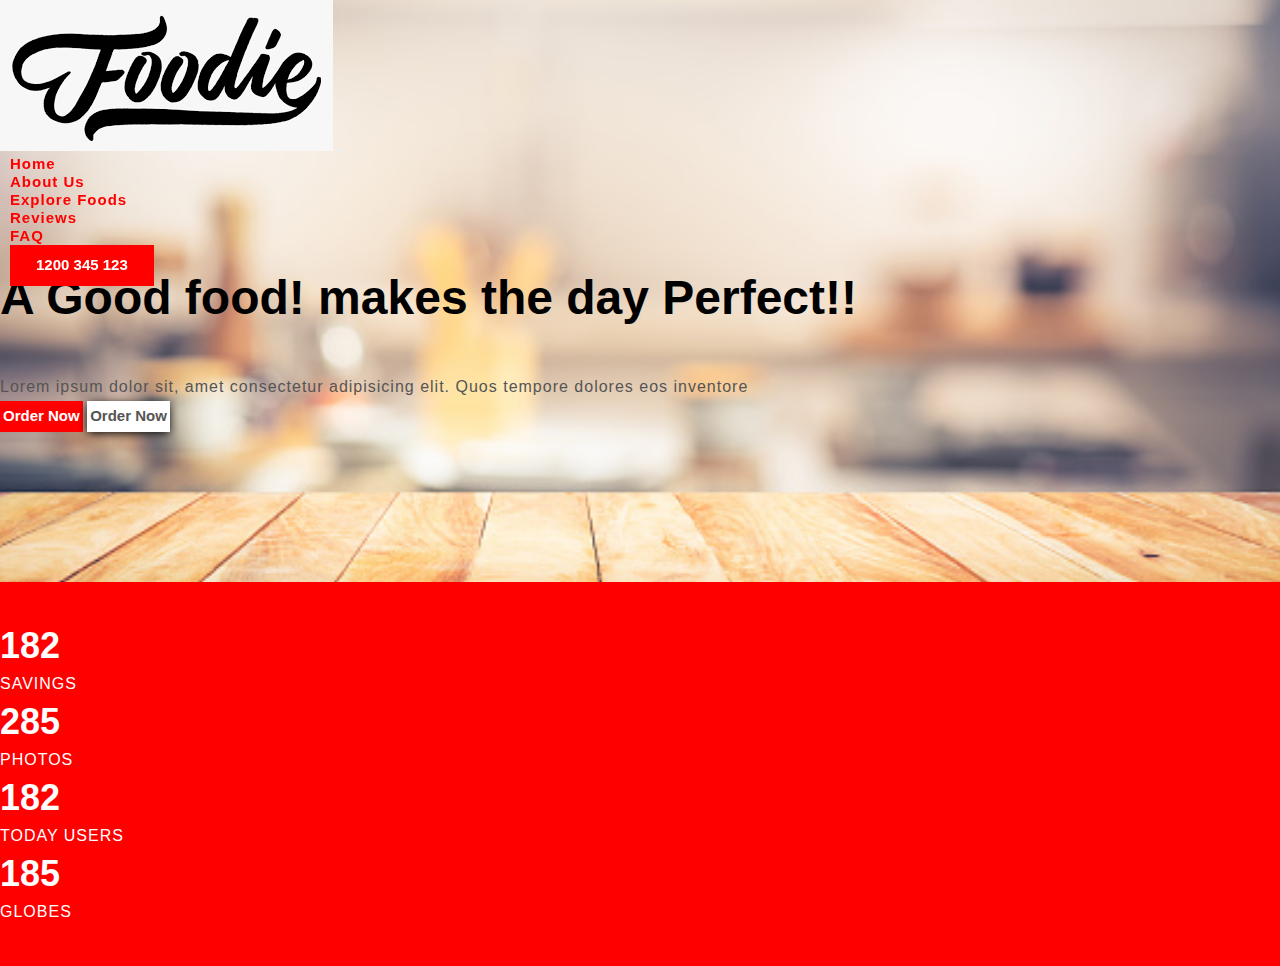
==== Foodies Project/index.html @ de60cb80 "Foodies Web Pg" ====
<!DOCTYPE html>
<html lang="en">

<head>
  <meta charset="UTF-8">
  <meta http-equiv="X-UA-Compatible" content="IE=edge">
  <meta name="viewport" content="width=device-width, initial-scale=1.0">
  <!--Bootstrap CDN-->
  <link href="https://cdn.jsdelivr.net/npm/bootstrap@5.0.2/dist/css/bootstrap.min.css" rel="stylesheet"
    integrity="sha384-EVSTQN3/azprG1Anm3QDgpJLIm9Nao0Yz1ztcQTwFspd3yD65VohhpuuCOmLASjC" crossorigin="anonymous">
  <link rel="stylesheet" href="https://pro.fontawesome.com/releases/v5.10.0/css/all.css"
    integrity="sha384-AYmEC3Yw5cVb3ZcuHtOA93w35dYTsvhLPVnYs9eStHfGJvOvKxVfELGroGkvsg+p" crossorigin="anonymous" />
  <!--only CSS-->
  <link rel="stylesheet" href="./CSS/style.css">
  <link rel="stylesheet" href="./CSS/responsive-style.css">
  <title>Foodies</title>
</head>

<body>
  <!--Header-->
  <header>
    <nav class="navbar navbar-expand-lg navigation-wrap">
      <div class="container">
        <a class="navbar-brand" href="#"><img src="./Images/logo/images.png"></a>
        <button class="navbar-toggler" type="button" data-bs-toggle="collapse" data-bs-target="#navbarText"
          aria-controls="navbarText" aria-expanded="false" aria-label="Toggle navigation">
          <i class="fas fa-stream navbar-toggler-icon"></i>
        </button>
        <div class="collapse navbar-collapse" id="navbarText">
          <ul class="navbar-nav ms-auto mb-2 mb-1g-0">
            <li class="nav-item">
              <a class="nav-link active" aria-current="page" href="#home">Home</a>
            </li>
            <li class="nav-item">
              <a class="nav-link" href="#About">About Us</a>
            </li>
            <li class="nav-item">
              <a class="nav-link" href="#">Explore Foods</a>
            </li>
            <li class="nav-item">
              <a class="nav-link" href="#testimonial">Reviews</a>
            </li>
            <li class="nav-item">
              <a class="nav-link" href="#FAQ">FAQ</a>
            </li>
            <li><button class="main-btn">1200 345 123</button></li>
          </ul>
        </div>
      </div>
    </nav>
  </header>

  <!--section 1 top-banner-->
  <section id="home">
    <div class="container-fluid px-0 top-banner">
      <div class="container">
        <div class="row">
          <div class="col-lg-5 col-md-6">
            <h1>A Good food! makes the day Perfect!!</h1>
            <p>Lorem ipsum dolor sit, amet consectetur adipisicing elit. Quos tempore dolores eos inventore</p>
            <div class="mt-4">
              <button class="main-btn">Order now <i class="fas fa-shopping-bag ps-3"></i></button>
              <button class="white-btn ms-lg-4 mt-lg-0 mt-4">Order now<i class="fas fa-angle-right ps-3"></i></button>
            </div>
          </div>
        </div>
      </div>
    </div>
  </section>

  <!--Section-2 Counter-->
  <section id="counter">
    <section class="counter-section">
      <div class="container">
        <div class="row text-center">
          <div class="col-md-3 mb-lg-0 mb-md-0 mb-5">
            <h2>
              <span id="count1"></span>
            </h2>
            <p>SAVINGS</p>
          </div>

          <div class="col-md-3 mb-lg-0 mb-md-0 mb-5">
            <h2>
              <span id="count2"></span>
            </h2>
            <p>PHOTOS</p>
          </div>

          <div class="col-md-3 mb-lg-0 mb-md-0 mb-5">
            <h2>
              <span id="count3"></span>
            </h2>
            <p>TODAY USERS</p>
          </div>

          <div class="col-md-3 mb-lg-0 mb-md-0 mb-5">
            <h2>
              <span id="count4"></span>
            </h2>
            <p>GLOBES</p>
          </div>
        </div>
      </div>
    </section>
  </section>
  <!--JS Libraries-->
  <script src="https://cdn.jsdelivr.net/npm/@popperjs/core@2.9.2/dist/umd/popper.min.js"
    integrity="sha384-IQsoLXl5PILFhosVNubq5LC7Qb9DXgDA9i+tQ8Zj3iwWAwPtgFTxbJ8NT4GN1R8p"
    crossorigin="anonymous"></script>
  <script src="https://cdn.jsdelivr.net/npm/bootstrap@5.0.2/dist/js/bootstrap.min.js"
    integrity="sha384-cVKIPhGWiC2Al4u+LWgxfKTRIcfu0JTxR+EQDz/bgldoEyl4H0zUF0QKbrJ0EcQF"
    crossorigin="anonymous"></script>

  <!--Own JS-->
  <script src="./JS/main.js"></script>

</body>

</html>
---- Foodies Project/CSS/style.css ----
@import url('https://fonts.googleapis.com/css2?family=Lobster&display=swap');

*,
*:after,
*:before {
    -webkit-box-sizing: border-box;
    box-sizing: border-box;
    margin: 0;
    padding: 0;
}

:active,
:hover,
:focus {
    outline: 0 !important;
    outline-offset: 0;
}

a,
a:hover {
    text-decoration: none;
}

a:hover {
    color: red !important;
}

ul,
ol {
    margin: 0;
    padding: 0;
}

/***********Variable Define**********/
:root {
    --primary-color: Red;
    --secondary-color: Black;
    --third-color: orange;
    --white-color: white;
    --text-color: #555;
    --text-gray: #999;
    --black-color: black;
    --primary-font: 'Roboto', sans-serif;
    --secondary-font: 'Quicksand', sans-serif;
}

html {
    scroll-behavior: smooth;
}

body {
    font-family: var(--primary-font);
    font-size: 100%;
    font-weight: 400;
}

/*********Custom Scrollbar**********/

::-webkit-scrollbar {
    width: 0.625rem;
}

::-webkit-scrollbar-track {
    background: var(--white-color);
}

::-webkit-scrollbar-thumb {
    background: var(--primary-color);
}

/********Custom CSS Design******/

h1 {
    font-size: 3rem;
    font-weight: 900;
    margin-bottom: 3rem;
    color: var(--secondary-color);
}

h2 {
    font-weight: 700;
    font-size: 2.25rem;
    text-transform: capitalize;
    font-family: var(--secondary-font);
    color: var(--secondary-color);
    line-height: 3rem;
}

h4 {
    color: var(--secondary-color);
    font-family: var(--secondary-font);
    text-transform: capitalize;
    font-size: 10px;
    font-weight: 800;
    margin-bottom: 0.5rem;
}

h5 {
    color: var(--primary-color);
    text-transform: capitalize;
    font-family: var(--secondary-font);
    font-size: 1rem;
    font-weight: 700;
    margin-bottom: 0.5rem;
}

p {
    font-size: 1rem;
    color: var(--text-color);
    font-weight: 400;
    line-height: 1.75rem;
    letter-spacing: 1px;
}


.main-btn {
    display: inline-block;
    padding: -.625rem 1.875rem;
    line-height: 1.56rem;
    background-color: var(--primary-color);
    border: 0.1875rem solid var(--primary-color);
    color: var(--white-color);
    font-size: 0.9375rem;
    font-weight: 600;
    text-transform: capitalize;
    box-shadow: 0px 2px 10px -1px rgb(0, 0, 0,);
    -webkit-transition: all .4s ease-out 0s;
    -o-transition: all .4s ease-out 0s;
    -moz-transition: all .4s ease-out 0s;
    transition: all .4s ease-out 0s;
}

.main-btn:hover {
    background-color: transparent;
    color: var(--primary-color);
}

.white-btn {
    display: inline-block;
    padding: -.625rem 1.875rem;
    line-height: 1.56rem;
    background-color: var(--white-color);
    border: 0.1875rem solid var(--white-color);
    color: var(--text-color);
    font-size: 0.9375rem;
    font-weight: 600;
    text-transform: capitalize;
    box-shadow: 0px 2px 10px -1px rgb(0, 0, 0);
    -webkit-transition: all .4s ease-out 0s;
    -o-transition: all .4s ease-out 0s;
    -moz-transition: all .4s ease-out 0s;
    transition: all .4s ease-out 0s;
}

.white-btn:hover {
    background-color: transparent;
    color: var(--primary-color);
    border-color: var(--primary-color);
}

.wrapper {
    padding-top: 0.25rem;
    padding-bottom: 0.25rem;
}

.text-content {
    width: 70%;
    margin: auto;
}

.counter-section h2,
.transitional-section h2,
.book-food-text h2 {
    color: var(--white-color);
}

/********* Header  Styling ***********/
.navigation-wrap{
    position: fixed;
    width: 100%;
    left: 0;
    z-index: 1000;
    -webkit-transition: all .4s ease-out 0s;
    transition: all .3s ease-out 0s;
}

.navigation-wrap .nav-item{
    padding: 0 0.625rem;
    transition: all 1ms linear;
}

.navbar-toggler:focus{
    outline:unset;
    border: unset;
    box-shadow: none;
}

.nav-link{
    font-size: 0.9375rem;
    font-weight: 600;
    text-transform: capitalize;
    color: var(--primary-color);
    letter-spacing: 1px;
}

.nav-link :hover{
    color: blue;
}

.navigation-wrap .main-btn{
    padding: 0.3125rem 1.4375rem;
    box-shadow: none;
    margin-left: 0.625rem;
}

/**********Navbar styling on Scroll*********/

.navigation-wrap.scroll-on{
    position: fixed;
    top: 0;
    left: 0;
    width: 100%;
    background-color:var(--white-color);
    box-shadow: 0 0.125rem 1.75rem 0 rgb(0, 0, 0,0.4);
    transition:all .15s ease-in-out 0s;
}

/*** Top Banner Design *****/

.top-banner{
    width: 100%;
    background: url(../Images/bg/homepgBG.jpg) no-repeat center;
    background-size: cover;
    padding: 16.875rem 0 9.375rem;
}

/*** COUNTER DESIGN ****/

.counter-section{
    background-color:var(--primary-color);
    padding: 2.5rem 0;
}

.counter-section p{
    color: var(--white-color);
    text-transform: uppercase;
}
---- Foodies Project/CSS/responsive-style.css ----
@media (max-width:1024px){

    /* about section */
}

@media (max-width:991px) {
    /*Custom Classes*/
.text-content{
    width:100%;
} 

/*nav brand*/
.navigation-wrap .navbar-brand img{
    height: 3.8125rem;
}
.navigation-wrap{
    text-align: center;
    background-color: var(--white-color);
}

.navigation-wrap .nav-link{
    line-height: 1.875rem;
}

/* banner design */
.top-banner {
    padding: 9.375rem 0 9.375rem;
}
}

@media(max-width:767px){

    /*Custom Css*/
    h1{
        font-size:2.8rem;
    }

    h2{
        font-size: 2rem;
        line-height: 2.0625rem;
    }

    /*Top banner*/
    .top-banner{
        padding:10.875rem 0 9.375rem;
    }
}
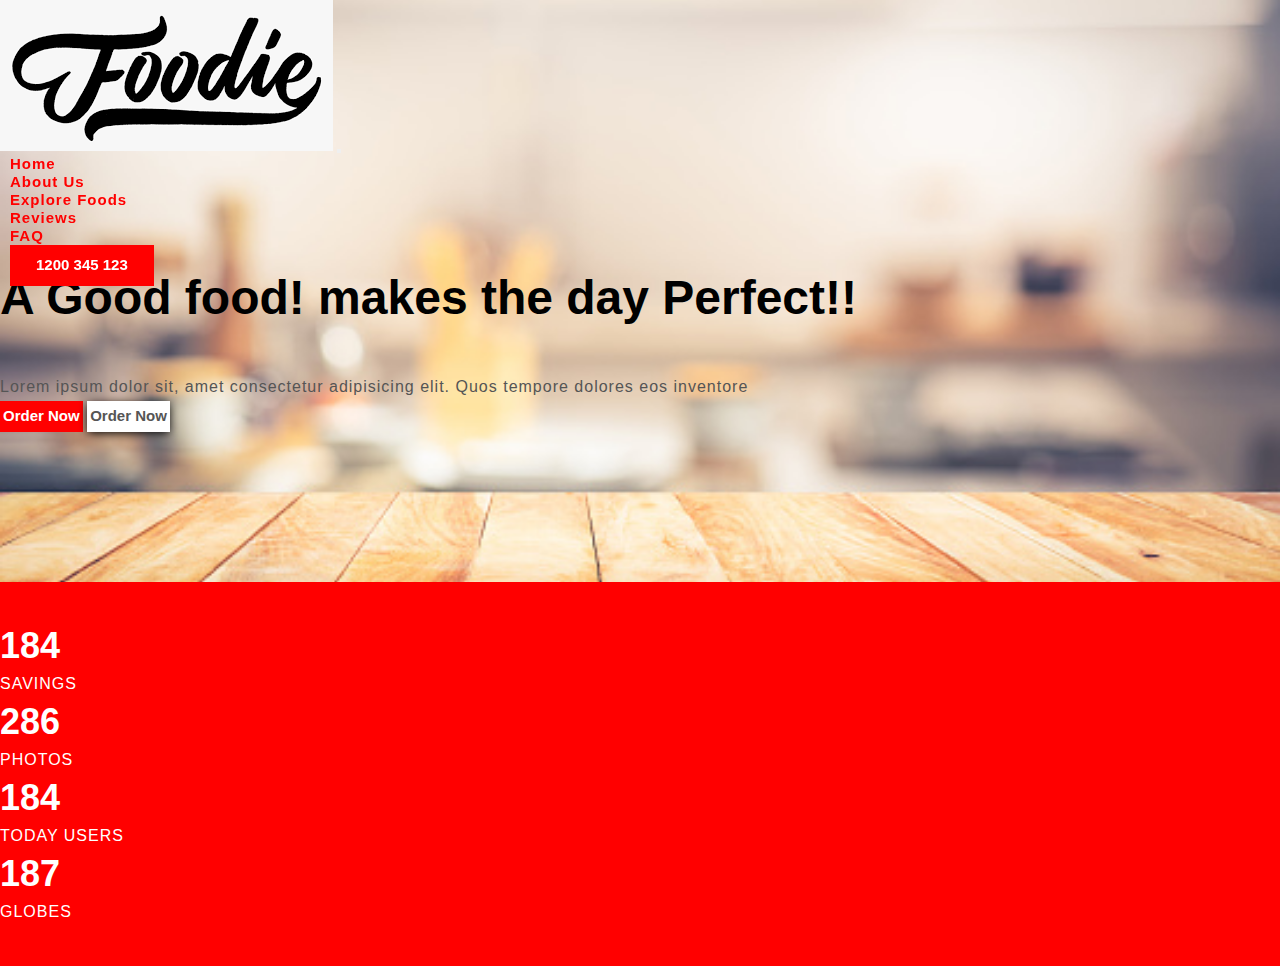
==== commit 9bb25f15: "foodies project folder added." ====
--- a/Foodies Project/index.html
+++ b/Foodies Project/index.html
@@ -1,120 +1,120 @@
-<!DOCTYPE html>
-<html lang="en">
-
-<head>
-  <meta charset="UTF-8">
-  <meta http-equiv="X-UA-Compatible" content="IE=edge">
-  <meta name="viewport" content="width=device-width, initial-scale=1.0">
-  <!--Bootstrap CDN-->
-  <link href="https://cdn.jsdelivr.net/npm/bootstrap@5.0.2/dist/css/bootstrap.min.css" rel="stylesheet"
-    integrity="sha384-EVSTQN3/azprG1Anm3QDgpJLIm9Nao0Yz1ztcQTwFspd3yD65VohhpuuCOmLASjC" crossorigin="anonymous">
-  <link rel="stylesheet" href="https://pro.fontawesome.com/releases/v5.10.0/css/all.css"
-    integrity="sha384-AYmEC3Yw5cVb3ZcuHtOA93w35dYTsvhLPVnYs9eStHfGJvOvKxVfELGroGkvsg+p" crossorigin="anonymous" />
-  <!--only CSS-->
-  <link rel="stylesheet" href="./CSS/style.css">
-  <link rel="stylesheet" href="./CSS/responsive-style.css">
-  <title>Foodies</title>
-</head>
-
-<body>
-  <!--Header-->
-  <header>
-    <nav class="navbar navbar-expand-lg navigation-wrap">
-      <div class="container">
-        <a class="navbar-brand" href="#"><img src="./Images/logo/images.png"></a>
-        <button class="navbar-toggler" type="button" data-bs-toggle="collapse" data-bs-target="#navbarText"
-          aria-controls="navbarText" aria-expanded="false" aria-label="Toggle navigation">
-          <i class="fas fa-stream navbar-toggler-icon"></i>
-        </button>
-        <div class="collapse navbar-collapse" id="navbarText">
-          <ul class="navbar-nav ms-auto mb-2 mb-1g-0">
-            <li class="nav-item">
-              <a class="nav-link active" aria-current="page" href="#home">Home</a>
-            </li>
-            <li class="nav-item">
-              <a class="nav-link" href="#About">About Us</a>
-            </li>
-            <li class="nav-item">
-              <a class="nav-link" href="#">Explore Foods</a>
-            </li>
-            <li class="nav-item">
-              <a class="nav-link" href="#testimonial">Reviews</a>
-            </li>
-            <li class="nav-item">
-              <a class="nav-link" href="#FAQ">FAQ</a>
-            </li>
-            <li><button class="main-btn">1200 345 123</button></li>
-          </ul>
-        </div>
-      </div>
-    </nav>
-  </header>
-
-  <!--section 1 top-banner-->
-  <section id="home">
-    <div class="container-fluid px-0 top-banner">
-      <div class="container">
-        <div class="row">
-          <div class="col-lg-5 col-md-6">
-            <h1>A Good food! makes the day Perfect!!</h1>
-            <p>Lorem ipsum dolor sit, amet consectetur adipisicing elit. Quos tempore dolores eos inventore</p>
-            <div class="mt-4">
-              <button class="main-btn">Order now <i class="fas fa-shopping-bag ps-3"></i></button>
-              <button class="white-btn ms-lg-4 mt-lg-0 mt-4">Order now<i class="fas fa-angle-right ps-3"></i></button>
-            </div>
-          </div>
-        </div>
-      </div>
-    </div>
-  </section>
-
-  <!--Section-2 Counter-->
-  <section id="counter">
-    <section class="counter-section">
-      <div class="container">
-        <div class="row text-center">
-          <div class="col-md-3 mb-lg-0 mb-md-0 mb-5">
-            <h2>
-              <span id="count1"></span>
-            </h2>
-            <p>SAVINGS</p>
-          </div>
-
-          <div class="col-md-3 mb-lg-0 mb-md-0 mb-5">
-            <h2>
-              <span id="count2"></span>
-            </h2>
-            <p>PHOTOS</p>
-          </div>
-
-          <div class="col-md-3 mb-lg-0 mb-md-0 mb-5">
-            <h2>
-              <span id="count3"></span>
-            </h2>
-            <p>TODAY USERS</p>
-          </div>
-
-          <div class="col-md-3 mb-lg-0 mb-md-0 mb-5">
-            <h2>
-              <span id="count4"></span>
-            </h2>
-            <p>GLOBES</p>
-          </div>
-        </div>
-      </div>
-    </section>
-  </section>
-  <!--JS Libraries-->
-  <script src="https://cdn.jsdelivr.net/npm/@popperjs/core@2.9.2/dist/umd/popper.min.js"
-    integrity="sha384-IQsoLXl5PILFhosVNubq5LC7Qb9DXgDA9i+tQ8Zj3iwWAwPtgFTxbJ8NT4GN1R8p"
-    crossorigin="anonymous"></script>
-  <script src="https://cdn.jsdelivr.net/npm/bootstrap@5.0.2/dist/js/bootstrap.min.js"
-    integrity="sha384-cVKIPhGWiC2Al4u+LWgxfKTRIcfu0JTxR+EQDz/bgldoEyl4H0zUF0QKbrJ0EcQF"
-    crossorigin="anonymous"></script>
-
-  <!--Own JS-->
-  <script src="./JS/main.js"></script>
-
-</body>
-
+<!DOCTYPE html>
+<html lang="en">
+
+<head>
+  <meta charset="UTF-8">
+  <meta http-equiv="X-UA-Compatible" content="IE=edge">
+  <meta name="viewport" content="width=device-width, initial-scale=1.0">
+  <!--Bootstrap CDN-->
+  <link href="https://cdn.jsdelivr.net/npm/bootstrap@5.0.2/dist/css/bootstrap.min.css" rel="stylesheet"
+    integrity="sha384-EVSTQN3/azprG1Anm3QDgpJLIm9Nao0Yz1ztcQTwFspd3yD65VohhpuuCOmLASjC" crossorigin="anonymous">
+  <link rel="stylesheet" href="https://pro.fontawesome.com/releases/v5.10.0/css/all.css"
+    integrity="sha384-AYmEC3Yw5cVb3ZcuHtOA93w35dYTsvhLPVnYs9eStHfGJvOvKxVfELGroGkvsg+p" crossorigin="anonymous" />
+  <!--only CSS-->
+  <link rel="stylesheet" href="./CSS/style.css">
+  <link rel="stylesheet" href="./CSS/responsive-style.css">
+  <title>Foodies</title>
+</head>
+
+<body>
+  <!--Header-->
+  <header>
+    <nav class="navbar navbar-expand-lg navigation-wrap">
+      <div class="container">
+        <a class="navbar-brand" href="#"><img src="./Images/logo/images.png"></a>
+        <button class="navbar-toggler" type="button" data-bs-toggle="collapse" data-bs-target="#navbarText"
+          aria-controls="navbarText" aria-expanded="false" aria-label="Toggle navigation">
+          <i class="fas fa-stream navbar-toggler-icon"></i>
+        </button>
+        <div class="collapse navbar-collapse" id="navbarText">
+          <ul class="navbar-nav ms-auto mb-2 mb-1g-0">
+            <li class="nav-item">
+              <a class="nav-link active" aria-current="page" href="#home">Home</a>
+            </li>
+            <li class="nav-item">
+              <a class="nav-link" href="#About">About Us</a>
+            </li>
+            <li class="nav-item">
+              <a class="nav-link" href="#">Explore Foods</a>
+            </li>
+            <li class="nav-item">
+              <a class="nav-link" href="#testimonial">Reviews</a>
+            </li>
+            <li class="nav-item">
+              <a class="nav-link" href="#FAQ">FAQ</a>
+            </li>
+            <li><button class="main-btn">1200 345 123</button></li>
+          </ul>
+        </div>
+      </div>
+    </nav>
+  </header>
+
+  <!--section 1 top-banner-->
+  <section id="home">
+    <div class="container-fluid px-0 top-banner">
+      <div class="container">
+        <div class="row">
+          <div class="col-lg-5 col-md-6">
+            <h1>A Good food! makes the day Perfect!!</h1>
+            <p>Lorem ipsum dolor sit, amet consectetur adipisicing elit. Quos tempore dolores eos inventore</p>
+            <div class="mt-4">
+              <button class="main-btn">Order now <i class="fas fa-shopping-bag ps-3"></i></button>
+              <button class="white-btn ms-lg-4 mt-lg-0 mt-4">Order now<i class="fas fa-angle-right ps-3"></i></button>
+            </div>
+          </div>
+        </div>
+      </div>
+    </div>
+  </section>
+
+  <!--Section-2 Counter-->
+  <section id="counter">
+    <section class="counter-section">
+      <div class="container">
+        <div class="row text-center">
+          <div class="col-md-3 mb-lg-0 mb-md-0 mb-5">
+            <h2>
+              <span id="count1"></span>
+            </h2>
+            <p>SAVINGS</p>
+          </div>
+
+          <div class="col-md-3 mb-lg-0 mb-md-0 mb-5">
+            <h2>
+              <span id="count2"></span>
+            </h2>
+            <p>PHOTOS</p>
+          </div>
+
+          <div class="col-md-3 mb-lg-0 mb-md-0 mb-5">
+            <h2>
+              <span id="count3"></span>
+            </h2>
+            <p>TODAY USERS</p>
+          </div>
+
+          <div class="col-md-3 mb-lg-0 mb-md-0 mb-5">
+            <h2>
+              <span id="count4"></span>
+            </h2>
+            <p>GLOBES</p>
+          </div>
+        </div>
+      </div>
+    </section>
+  </section>
+  <!--JS Libraries-->
+  <script src="https://cdn.jsdelivr.net/npm/@popperjs/core@2.9.2/dist/umd/popper.min.js"
+    integrity="sha384-IQsoLXl5PILFhosVNubq5LC7Qb9DXgDA9i+tQ8Zj3iwWAwPtgFTxbJ8NT4GN1R8p"
+    crossorigin="anonymous"></script>
+  <script src="https://cdn.jsdelivr.net/npm/bootstrap@5.0.2/dist/js/bootstrap.min.js"
+    integrity="sha384-cVKIPhGWiC2Al4u+LWgxfKTRIcfu0JTxR+EQDz/bgldoEyl4H0zUF0QKbrJ0EcQF"
+    crossorigin="anonymous"></script>
+
+  <!--Own JS-->
+  <script src="./JS/main.js"></script>
+
+</body>
+
 </html>--- a/Foodies Project/CSS/style.css
+++ b/Foodies Project/CSS/style.css
@@ -1,247 +1,247 @@
-@import url('https://fonts.googleapis.com/css2?family=Lobster&display=swap');
-
-*,
-*:after,
-*:before {
-    -webkit-box-sizing: border-box;
-    box-sizing: border-box;
-    margin: 0;
-    padding: 0;
-}
-
-:active,
-:hover,
-:focus {
-    outline: 0 !important;
-    outline-offset: 0;
-}
-
-a,
-a:hover {
-    text-decoration: none;
-}
-
-a:hover {
-    color: red !important;
-}
-
-ul,
-ol {
-    margin: 0;
-    padding: 0;
-}
-
-/***********Variable Define**********/
-:root {
-    --primary-color: Red;
-    --secondary-color: Black;
-    --third-color: orange;
-    --white-color: white;
-    --text-color: #555;
-    --text-gray: #999;
-    --black-color: black;
-    --primary-font: 'Roboto', sans-serif;
-    --secondary-font: 'Quicksand', sans-serif;
-}
-
-html {
-    scroll-behavior: smooth;
-}
-
-body {
-    font-family: var(--primary-font);
-    font-size: 100%;
-    font-weight: 400;
-}
-
-/*********Custom Scrollbar**********/
-
-::-webkit-scrollbar {
-    width: 0.625rem;
-}
-
-::-webkit-scrollbar-track {
-    background: var(--white-color);
-}
-
-::-webkit-scrollbar-thumb {
-    background: var(--primary-color);
-}
-
-/********Custom CSS Design******/
-
-h1 {
-    font-size: 3rem;
-    font-weight: 900;
-    margin-bottom: 3rem;
-    color: var(--secondary-color);
-}
-
-h2 {
-    font-weight: 700;
-    font-size: 2.25rem;
-    text-transform: capitalize;
-    font-family: var(--secondary-font);
-    color: var(--secondary-color);
-    line-height: 3rem;
-}
-
-h4 {
-    color: var(--secondary-color);
-    font-family: var(--secondary-font);
-    text-transform: capitalize;
-    font-size: 10px;
-    font-weight: 800;
-    margin-bottom: 0.5rem;
-}
-
-h5 {
-    color: var(--primary-color);
-    text-transform: capitalize;
-    font-family: var(--secondary-font);
-    font-size: 1rem;
-    font-weight: 700;
-    margin-bottom: 0.5rem;
-}
-
-p {
-    font-size: 1rem;
-    color: var(--text-color);
-    font-weight: 400;
-    line-height: 1.75rem;
-    letter-spacing: 1px;
-}
-
-
-.main-btn {
-    display: inline-block;
-    padding: -.625rem 1.875rem;
-    line-height: 1.56rem;
-    background-color: var(--primary-color);
-    border: 0.1875rem solid var(--primary-color);
-    color: var(--white-color);
-    font-size: 0.9375rem;
-    font-weight: 600;
-    text-transform: capitalize;
-    box-shadow: 0px 2px 10px -1px rgb(0, 0, 0,);
-    -webkit-transition: all .4s ease-out 0s;
-    -o-transition: all .4s ease-out 0s;
-    -moz-transition: all .4s ease-out 0s;
-    transition: all .4s ease-out 0s;
-}
-
-.main-btn:hover {
-    background-color: transparent;
-    color: var(--primary-color);
-}
-
-.white-btn {
-    display: inline-block;
-    padding: -.625rem 1.875rem;
-    line-height: 1.56rem;
-    background-color: var(--white-color);
-    border: 0.1875rem solid var(--white-color);
-    color: var(--text-color);
-    font-size: 0.9375rem;
-    font-weight: 600;
-    text-transform: capitalize;
-    box-shadow: 0px 2px 10px -1px rgb(0, 0, 0);
-    -webkit-transition: all .4s ease-out 0s;
-    -o-transition: all .4s ease-out 0s;
-    -moz-transition: all .4s ease-out 0s;
-    transition: all .4s ease-out 0s;
-}
-
-.white-btn:hover {
-    background-color: transparent;
-    color: var(--primary-color);
-    border-color: var(--primary-color);
-}
-
-.wrapper {
-    padding-top: 0.25rem;
-    padding-bottom: 0.25rem;
-}
-
-.text-content {
-    width: 70%;
-    margin: auto;
-}
-
-.counter-section h2,
-.transitional-section h2,
-.book-food-text h2 {
-    color: var(--white-color);
-}
-
-/********* Header  Styling ***********/
-.navigation-wrap{
-    position: fixed;
-    width: 100%;
-    left: 0;
-    z-index: 1000;
-    -webkit-transition: all .4s ease-out 0s;
-    transition: all .3s ease-out 0s;
-}
-
-.navigation-wrap .nav-item{
-    padding: 0 0.625rem;
-    transition: all 1ms linear;
-}
-
-.navbar-toggler:focus{
-    outline:unset;
-    border: unset;
-    box-shadow: none;
-}
-
-.nav-link{
-    font-size: 0.9375rem;
-    font-weight: 600;
-    text-transform: capitalize;
-    color: var(--primary-color);
-    letter-spacing: 1px;
-}
-
-.nav-link :hover{
-    color: blue;
-}
-
-.navigation-wrap .main-btn{
-    padding: 0.3125rem 1.4375rem;
-    box-shadow: none;
-    margin-left: 0.625rem;
-}
-
-/**********Navbar styling on Scroll*********/
-
-.navigation-wrap.scroll-on{
-    position: fixed;
-    top: 0;
-    left: 0;
-    width: 100%;
-    background-color:var(--white-color);
-    box-shadow: 0 0.125rem 1.75rem 0 rgb(0, 0, 0,0.4);
-    transition:all .15s ease-in-out 0s;
-}
-
-/*** Top Banner Design *****/
-
-.top-banner{
-    width: 100%;
-    background: url(../Images/bg/homepgBG.jpg) no-repeat center;
-    background-size: cover;
-    padding: 16.875rem 0 9.375rem;
-}
-
-/*** COUNTER DESIGN ****/
-
-.counter-section{
-    background-color:var(--primary-color);
-    padding: 2.5rem 0;
-}
-
-.counter-section p{
-    color: var(--white-color);
-    text-transform: uppercase;
+@import url('https://fonts.googleapis.com/css2?family=Lobster&display=swap');
+
+*,
+*:after,
+*:before {
+    -webkit-box-sizing: border-box;
+    box-sizing: border-box;
+    margin: 0;
+    padding: 0;
+}
+
+:active,
+:hover,
+:focus {
+    outline: 0 !important;
+    outline-offset: 0;
+}
+
+a,
+a:hover {
+    text-decoration: none;
+}
+
+a:hover {
+    color: red !important;
+}
+
+ul,
+ol {
+    margin: 0;
+    padding: 0;
+}
+
+/***********Variable Define**********/
+:root {
+    --primary-color: Red;
+    --secondary-color: Black;
+    --third-color: orange;
+    --white-color: white;
+    --text-color: #555;
+    --text-gray: #999;
+    --black-color: black;
+    --primary-font: 'Roboto', sans-serif;
+    --secondary-font: 'Quicksand', sans-serif;
+}
+
+html {
+    scroll-behavior: smooth;
+}
+
+body {
+    font-family: var(--primary-font);
+    font-size: 100%;
+    font-weight: 400;
+}
+
+/*********Custom Scrollbar**********/
+
+::-webkit-scrollbar {
+    width: 0.625rem;
+}
+
+::-webkit-scrollbar-track {
+    background: var(--white-color);
+}
+
+::-webkit-scrollbar-thumb {
+    background: var(--primary-color);
+}
+
+/********Custom CSS Design******/
+
+h1 {
+    font-size: 3rem;
+    font-weight: 900;
+    margin-bottom: 3rem;
+    color: var(--secondary-color);
+}
+
+h2 {
+    font-weight: 700;
+    font-size: 2.25rem;
+    text-transform: capitalize;
+    font-family: var(--secondary-font);
+    color: var(--secondary-color);
+    line-height: 3rem;
+}
+
+h4 {
+    color: var(--secondary-color);
+    font-family: var(--secondary-font);
+    text-transform: capitalize;
+    font-size: 10px;
+    font-weight: 800;
+    margin-bottom: 0.5rem;
+}
+
+h5 {
+    color: var(--primary-color);
+    text-transform: capitalize;
+    font-family: var(--secondary-font);
+    font-size: 1rem;
+    font-weight: 700;
+    margin-bottom: 0.5rem;
+}
+
+p {
+    font-size: 1rem;
+    color: var(--text-color);
+    font-weight: 400;
+    line-height: 1.75rem;
+    letter-spacing: 1px;
+}
+
+
+.main-btn {
+    display: inline-block;
+    padding: -.625rem 1.875rem;
+    line-height: 1.56rem;
+    background-color: var(--primary-color);
+    border: 0.1875rem solid var(--primary-color);
+    color: var(--white-color);
+    font-size: 0.9375rem;
+    font-weight: 600;
+    text-transform: capitalize;
+    box-shadow: 0px 2px 10px -1px rgb(0, 0, 0,);
+    -webkit-transition: all .4s ease-out 0s;
+    -o-transition: all .4s ease-out 0s;
+    -moz-transition: all .4s ease-out 0s;
+    transition: all .4s ease-out 0s;
+}
+
+.main-btn:hover {
+    background-color: transparent;
+    color: var(--primary-color);
+}
+
+.white-btn {
+    display: inline-block;
+    padding: -.625rem 1.875rem;
+    line-height: 1.56rem;
+    background-color: var(--white-color);
+    border: 0.1875rem solid var(--white-color);
+    color: var(--text-color);
+    font-size: 0.9375rem;
+    font-weight: 600;
+    text-transform: capitalize;
+    box-shadow: 0px 2px 10px -1px rgb(0, 0, 0);
+    -webkit-transition: all .4s ease-out 0s;
+    -o-transition: all .4s ease-out 0s;
+    -moz-transition: all .4s ease-out 0s;
+    transition: all .4s ease-out 0s;
+}
+
+.white-btn:hover {
+    background-color: transparent;
+    color: var(--primary-color);
+    border-color: var(--primary-color);
+}
+
+.wrapper {
+    padding-top: 0.25rem;
+    padding-bottom: 0.25rem;
+}
+
+.text-content {
+    width: 70%;
+    margin: auto;
+}
+
+.counter-section h2,
+.transitional-section h2,
+.book-food-text h2 {
+    color: var(--white-color);
+}
+
+/********* Header  Styling ***********/
+.navigation-wrap{
+    position: fixed;
+    width: 100%;
+    left: 0;
+    z-index: 1000;
+    -webkit-transition: all .4s ease-out 0s;
+    transition: all .3s ease-out 0s;
+}
+
+.navigation-wrap .nav-item{
+    padding: 0 0.625rem;
+    transition: all 1ms linear;
+}
+
+.navbar-toggler:focus{
+    outline:unset;
+    border: unset;
+    box-shadow: none;
+}
+
+.nav-link{
+    font-size: 0.9375rem;
+    font-weight: 600;
+    text-transform: capitalize;
+    color: var(--primary-color);
+    letter-spacing: 1px;
+}
+
+.nav-link :hover{
+    color: blue;
+}
+
+.navigation-wrap .main-btn{
+    padding: 0.3125rem 1.4375rem;
+    box-shadow: none;
+    margin-left: 0.625rem;
+}
+
+/**********Navbar styling on Scroll*********/
+
+.navigation-wrap.scroll-on{
+    position: fixed;
+    top: 0;
+    left: 0;
+    width: 100%;
+    background-color:var(--white-color);
+    box-shadow: 0 0.125rem 1.75rem 0 rgb(0, 0, 0,0.4);
+    transition:all .15s ease-in-out 0s;
+}
+
+/*** Top Banner Design *****/
+
+.top-banner{
+    width: 100%;
+    background: url(../Images/bg/homepgBG.jpg) no-repeat center;
+    background-size: cover;
+    padding: 16.875rem 0 9.375rem;
+}
+
+/*** COUNTER DESIGN ****/
+
+.counter-section{
+    background-color:var(--primary-color);
+    padding: 2.5rem 0;
+}
+
+.counter-section p{
+    color: var(--white-color);
+    text-transform: uppercase;
 }--- a/Foodies Project/CSS/responsive-style.css
+++ b/Foodies Project/CSS/responsive-style.css
@@ -1,47 +1,47 @@
-@media (max-width:1024px){
-
-    /* about section */
-}
-
-@media (max-width:991px) {
-    /*Custom Classes*/
-.text-content{
-    width:100%;
-} 
-
-/*nav brand*/
-.navigation-wrap .navbar-brand img{
-    height: 3.8125rem;
-}
-.navigation-wrap{
-    text-align: center;
-    background-color: var(--white-color);
-}
-
-.navigation-wrap .nav-link{
-    line-height: 1.875rem;
-}
-
-/* banner design */
-.top-banner {
-    padding: 9.375rem 0 9.375rem;
-}
-}
-
-@media(max-width:767px){
-
-    /*Custom Css*/
-    h1{
-        font-size:2.8rem;
-    }
-
-    h2{
-        font-size: 2rem;
-        line-height: 2.0625rem;
-    }
-
-    /*Top banner*/
-    .top-banner{
-        padding:10.875rem 0 9.375rem;
-    }
+@media (max-width:1024px){
+
+    /* about section */
+}
+
+@media (max-width:991px) {
+    /*Custom Classes*/
+.text-content{
+    width:100%;
+} 
+
+/*nav brand*/
+.navigation-wrap .navbar-brand img{
+    height: 3.8125rem;
+}
+.navigation-wrap{
+    text-align: center;
+    background-color: var(--white-color);
+}
+
+.navigation-wrap .nav-link{
+    line-height: 1.875rem;
+}
+
+/* banner design */
+.top-banner {
+    padding: 9.375rem 0 9.375rem;
+}
+}
+
+@media(max-width:767px){
+
+    /*Custom Css*/
+    h1{
+        font-size:2.8rem;
+    }
+
+    h2{
+        font-size: 2rem;
+        line-height: 2.0625rem;
+    }
+
+    /*Top banner*/
+    .top-banner{
+        padding:10.875rem 0 9.375rem;
+    }
 }